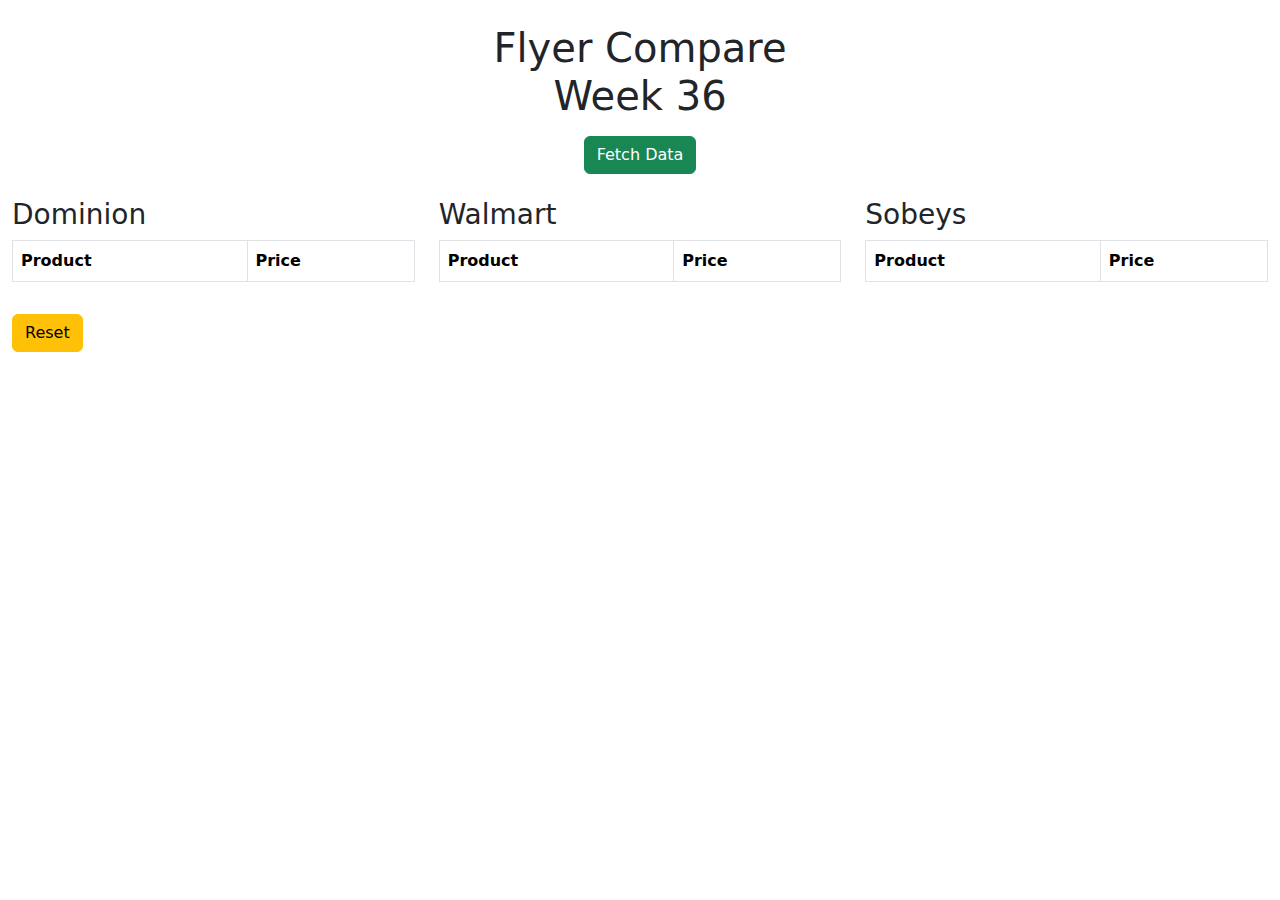
==== index.html @ a846ba04 "Update index.html" ====
<!DOCTYPE html>
<html lang="en">
<head>
    <meta charset="UTF-8">
    <meta name="viewport" content="width=device-width, initial-scale=1.0">
    <link href="https://cdn.jsdelivr.net/npm/bootstrap@5.3.3/dist/css/bootstrap.min.css" rel="stylesheet" integrity="sha384-QWTKZyjpPEjISv5WaRU9OFeRpok6YctnYmDr5pNlyT2bRjXh0JMhjY6hW+ALEwIH" crossorigin="anonymous">
    <script src="https://cdn.jsdelivr.net/npm/bootstrap@5.3.3/dist/js/bootstrap.bundle.min.js" integrity="sha384-YvpcrYf0tY3lHB60NNkmXc5s9fDVZLESaAA55NDzOxhy9GkcIdslK1eN7N6jIeHz" crossorigin="anonymous"></script>
    <link rel="stylesheet" href="styles.css">
    <link rel="icon" type="image/png" href="flav.png" />
    <title>Flyer Search</title>
</head>
<body>
    <div class="container-fluid">
        <div class="row">
            <div class="col-md-12">
                <div class="page-header text-center">
                    <h1 class="mt-4">
                        Flyer Compare<br>
                        Week 36<br>
                        <button type="button" class="btn btn-success my-3" id="fetch-data">Fetch Data</button><br>
                    </h1>
                </div> 
                <div class="row">
                    <div class="col-md-4">
                        <h3>
                            Dominion
                        </h3>
                        <table class="table table-hover table-bordered" id="dominion">
                            <thead>
                                <tr>
                                    <th>
                                        Product
                                    </th>
                                    <th>
                                        Price
                                    </th>
                                </tr>
                            </thead>
                            <tbody id="dominion-data">

                            </tbody>
                        </table>
                    </div>
                    <div class="col-md-4">
                        <h3>
                            Walmart
                        </h3>
                        <table class="table table-hover table-bordered" id="walmart">
                            <thead>
                                <tr>
                                    <th>
                                        Product
                                    </th>
                                    <th>
                                        Price
                                    </th>
                                </tr>
                            </thead>
                            <tbody id="walmart-data">

                            </tbody>
                        </table>
                    </div>
                    <div class="col-md-4">
                        <h3>
                            Sobeys
                        </h3>
                        <table class="table table-hover table-bordered" id="sobeys">
                            <thead>
                                <tr>
                                    <th>
                                        Product
                                    </th>
                                    <th>
                                        Price
                                    </th>
                                </tr>
                            </thead>
                            <tbody id="sobeys-data">

                            </tbody>
                        </table>
                    </div>
                </div>
            </div>
        </div>
        <button type="button" class="btn btn-warning my-3" id="reset-data">Reset</button><br>

    </div>
    



<script src="script.js"></script>
</body>

</html>
---- styles.css ----
.empty{
    background-color: darkgray !important;
}
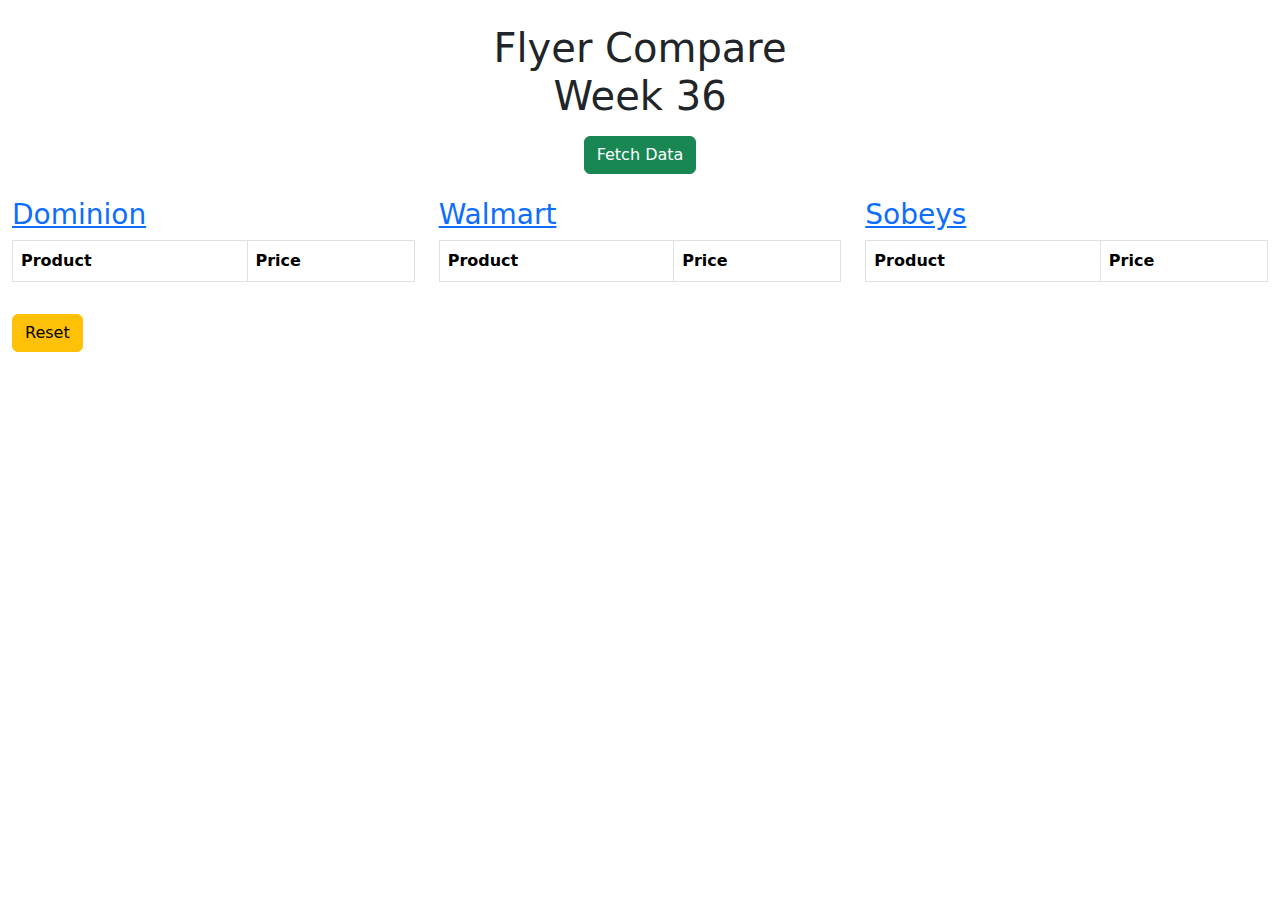
==== commit d6d844d0: "Update index.html" ====
--- a/index.html
+++ b/index.html
@@ -23,7 +23,7 @@
                 <div class="row">
                     <div class="col-md-4">
                         <h3>
-                            Dominion
+                            <a href="https://www.newfoundlandgrocerystores.ca/print-flyer" target="_blank">Dominion</a>
                         </h3>
                         <table class="table table-hover table-bordered" id="dominion">
                             <thead>
@@ -43,7 +43,7 @@
                     </div>
                     <div class="col-md-4">
                         <h3>
-                            Walmart
+                            <a href="https://www.walmart.ca/en/flyer" target="_blank">Walmart</a>
                         </h3>
                         <table class="table table-hover table-bordered" id="walmart">
                             <thead>
@@ -63,7 +63,7 @@
                     </div>
                     <div class="col-md-4">
                         <h3>
-                            Sobeys
+                            <a href="https://www.sobeys.com/en/flyer/" target="_blank">Sobeys</a>
                         </h3>
                         <table class="table table-hover table-bordered" id="sobeys">
                             <thead>
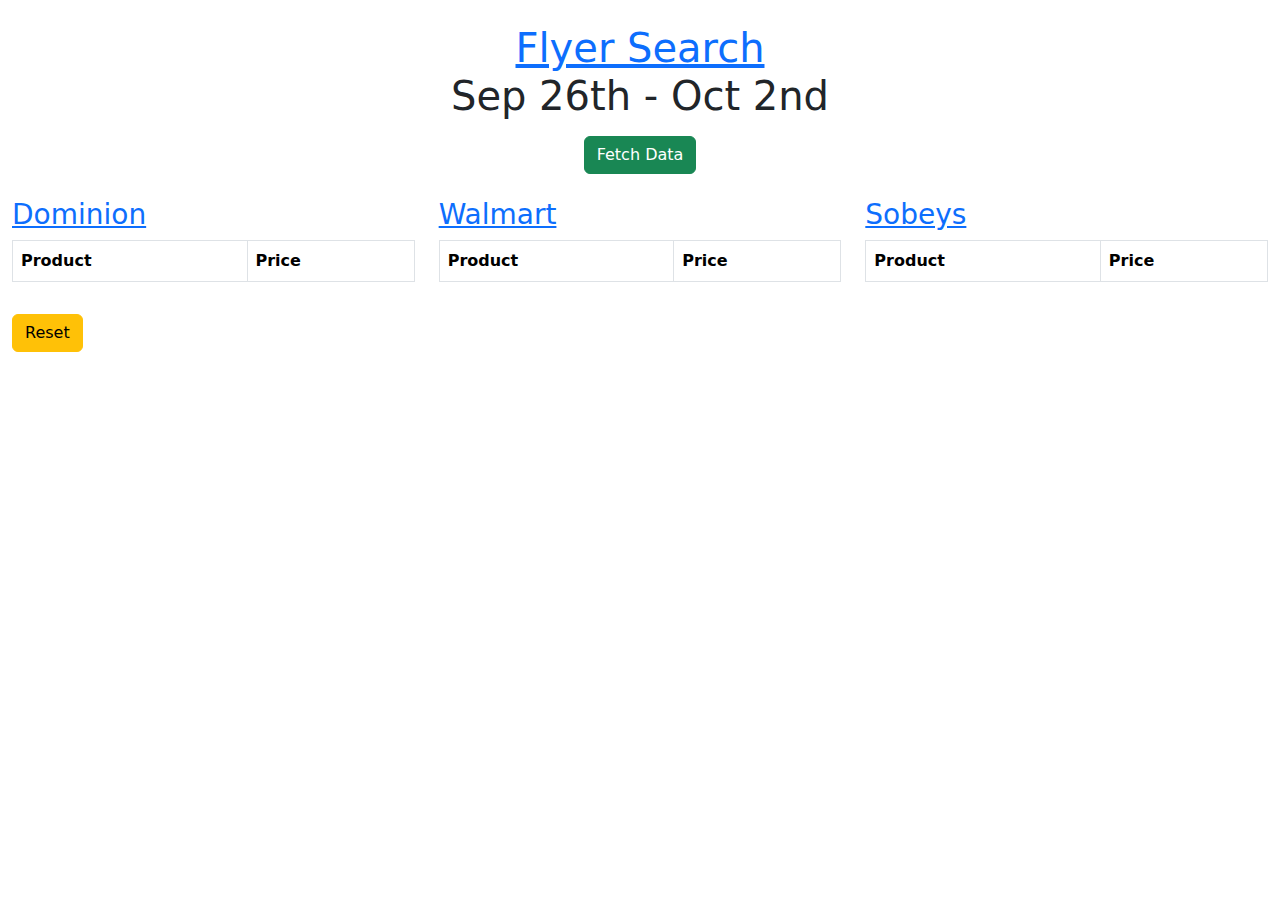
==== commit 3fa43ecc: "Cleanup" ====
--- a/index.html
+++ b/index.html
@@ -15,8 +15,8 @@
             <div class="col-md-12">
                 <div class="page-header text-center">
                     <h1 class="mt-4">
-                        Flyer Compare<br>
-                        Week 36<br>
+                        <a href="https://github.com/Tiamtum/flyer-search" target="_blank">Flyer Search</a><br>
+                        Sep 26th - Oct 2nd <br>
                         <button type="button" class="btn btn-success my-3" id="fetch-data">Fetch Data</button><br>
                     </h1>
                 </div> 
@@ -37,7 +37,6 @@
                                 </tr>
                             </thead>
                             <tbody id="dominion-data">
-
                             </tbody>
                         </table>
                     </div>
@@ -57,7 +56,6 @@
                                 </tr>
                             </thead>
                             <tbody id="walmart-data">
-
                             </tbody>
                         </table>
                     </div>
@@ -77,7 +75,6 @@
                                 </tr>
                             </thead>
                             <tbody id="sobeys-data">
-
                             </tbody>
                         </table>
                     </div>
@@ -85,13 +82,7 @@
             </div>
         </div>
         <button type="button" class="btn btn-warning my-3" id="reset-data">Reset</button><br>
-
     </div>
-    
-
-
-
 <script src="script.js"></script>
 </body>
-
 </html>
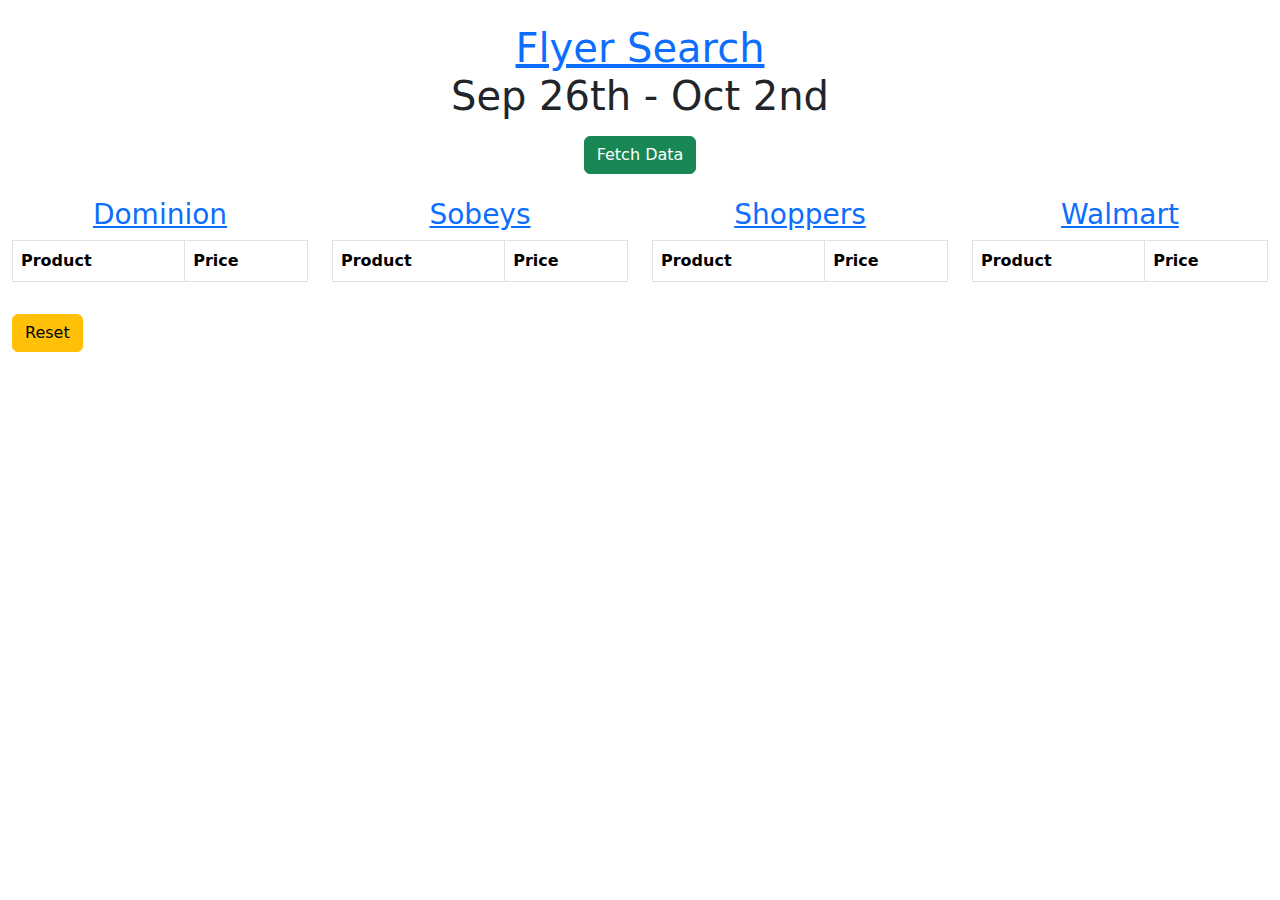
==== commit d2592914: "Update index.html" ====
--- a/index.html
+++ b/index.html
@@ -21,8 +21,8 @@
                     </h1>
                 </div> 
                 <div class="row">
-                    <div class="col-md-4">
-                        <h3>
+                    <div class="col-md-3">
+                        <h3 class="text-center">
                             <a href="https://www.newfoundlandgrocerystores.ca/print-flyer" target="_blank">Dominion</a>
                         </h3>
                         <table class="table table-hover table-bordered" id="dominion">
@@ -40,8 +40,46 @@
                             </tbody>
                         </table>
                     </div>
-                    <div class="col-md-4">
-                        <h3>
+                    <div class="col-md-3">
+                        <h3 class="text-center">
+                            <a href="https://www.sobeys.com/en/flyer/" target="_blank">Sobeys</a>
+                        </h3>
+                        <table class="table table-hover table-bordered" id="sobeys">
+                            <thead>
+                                <tr>
+                                    <th>
+                                        Product
+                                    </th>
+                                    <th>
+                                        Price
+                                    </th>
+                                </tr>
+                            </thead>
+                            <tbody id="sobeys-data">
+                            </tbody>
+                        </table>
+                    </div>
+                    <div class="col-md-3">
+                        <h3 class="text-center">
+                            <a href="https://www.shoppersdrugmart.ca/en/flyer" target="_blank">Shoppers</a>
+                        </h3>
+                        <table class="table table-hover table-bordered" id="shoppers">
+                            <thead>
+                                <tr>
+                                    <th>
+                                        Product
+                                    </th>
+                                    <th>
+                                        Price
+                                    </th>
+                                </tr>
+                            </thead>
+                            <tbody id="shoppers-data">
+                            </tbody>
+                        </table>
+                    </div>
+                    <div class="col-md-3">
+                        <h3 class="text-center">
                             <a href="https://www.walmart.ca/en/flyer" target="_blank">Walmart</a>
                         </h3>
                         <table class="table table-hover table-bordered" id="walmart">
@@ -59,25 +97,6 @@
                             </tbody>
                         </table>
                     </div>
-                    <div class="col-md-4">
-                        <h3>
-                            <a href="https://www.sobeys.com/en/flyer/" target="_blank">Sobeys</a>
-                        </h3>
-                        <table class="table table-hover table-bordered" id="sobeys">
-                            <thead>
-                                <tr>
-                                    <th>
-                                        Product
-                                    </th>
-                                    <th>
-                                        Price
-                                    </th>
-                                </tr>
-                            </thead>
-                            <tbody id="sobeys-data">
-                            </tbody>
-                        </table>
-                    </div>
                 </div>
             </div>
         </div>
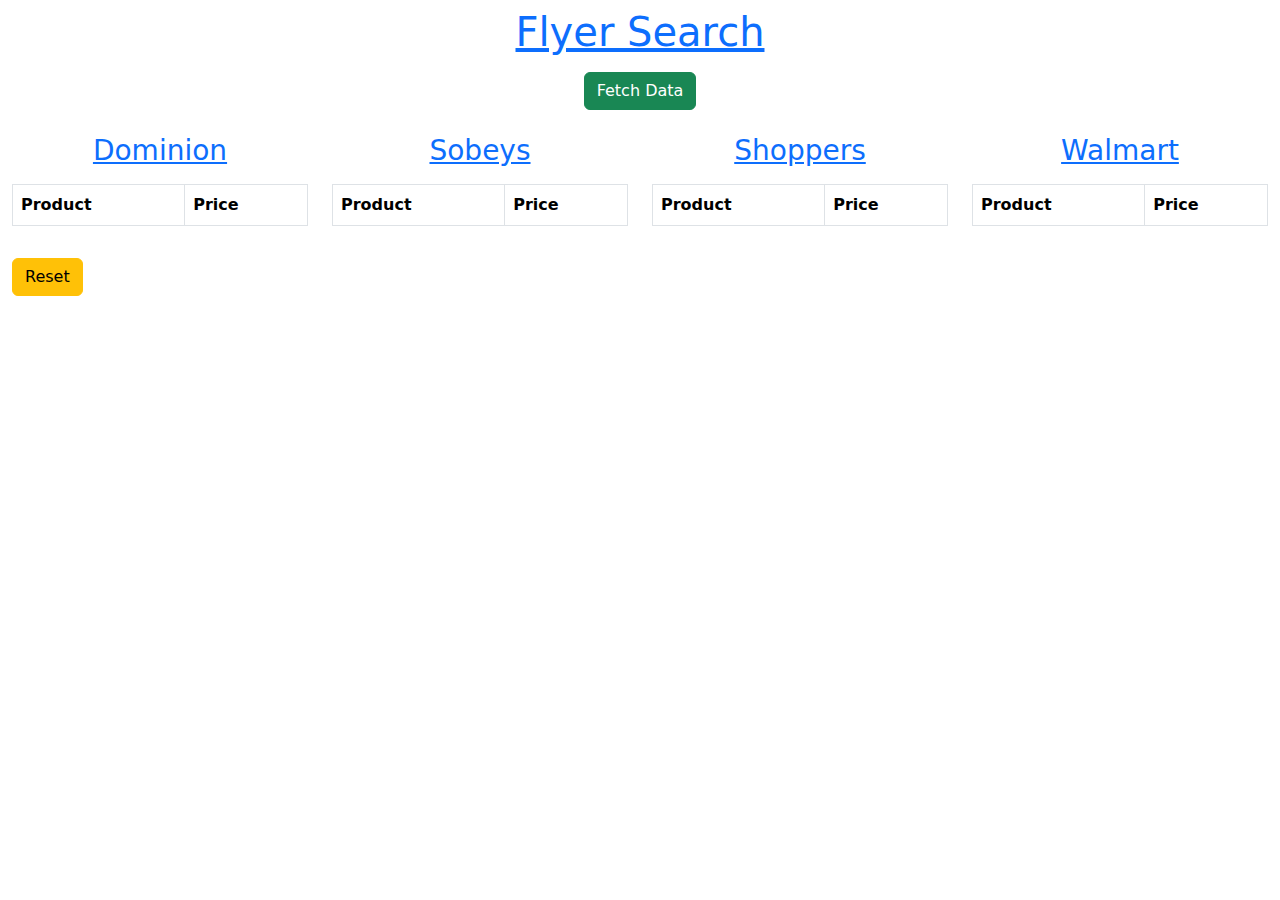
==== commit 1271b807: "Update index.html" ====
--- a/index.html
+++ b/index.html
@@ -14,16 +14,16 @@
         <div class="row">
             <div class="col-md-12">
                 <div class="page-header text-center">
-                    <h1 class="mt-4">
+                    <h1 class="mt-2">
                         <a href="https://github.com/Tiamtum/flyer-search" target="_blank">Flyer Search</a><br>
-                        Sep 26th - Oct 2nd <br>
                         <button type="button" class="btn btn-success my-3" id="fetch-data">Fetch Data</button><br>
                     </h1>
                 </div> 
                 <div class="row">
                     <div class="col-md-3">
-                        <h3 class="text-center">
+                        <h3 class="text-center pb-2" id="dominion-title">
                             <a href="https://www.newfoundlandgrocerystores.ca/print-flyer" target="_blank">Dominion</a>
+
                         </h3>
                         <table class="table table-hover table-bordered" id="dominion">
                             <thead>
@@ -41,8 +41,9 @@
                         </table>
                     </div>
                     <div class="col-md-3">
-                        <h3 class="text-center">
+                        <h3 class="text-center pb-2" id="sobeys-title">
                             <a href="https://www.sobeys.com/en/flyer/" target="_blank">Sobeys</a>
+
                         </h3>
                         <table class="table table-hover table-bordered" id="sobeys">
                             <thead>
@@ -60,7 +61,7 @@
                         </table>
                     </div>
                     <div class="col-md-3">
-                        <h3 class="text-center">
+                        <h3 class="text-center pb-2" id="shoppers-title">
                             <a href="https://www.shoppersdrugmart.ca/en/flyer" target="_blank">Shoppers</a>
                         </h3>
                         <table class="table table-hover table-bordered" id="shoppers">
@@ -79,7 +80,7 @@
                         </table>
                     </div>
                     <div class="col-md-3">
-                        <h3 class="text-center">
+                        <h3 class="text-center pb-2" id="walmart-title">
                             <a href="https://www.walmart.ca/en/flyer" target="_blank">Walmart</a>
                         </h3>
                         <table class="table table-hover table-bordered" id="walmart">
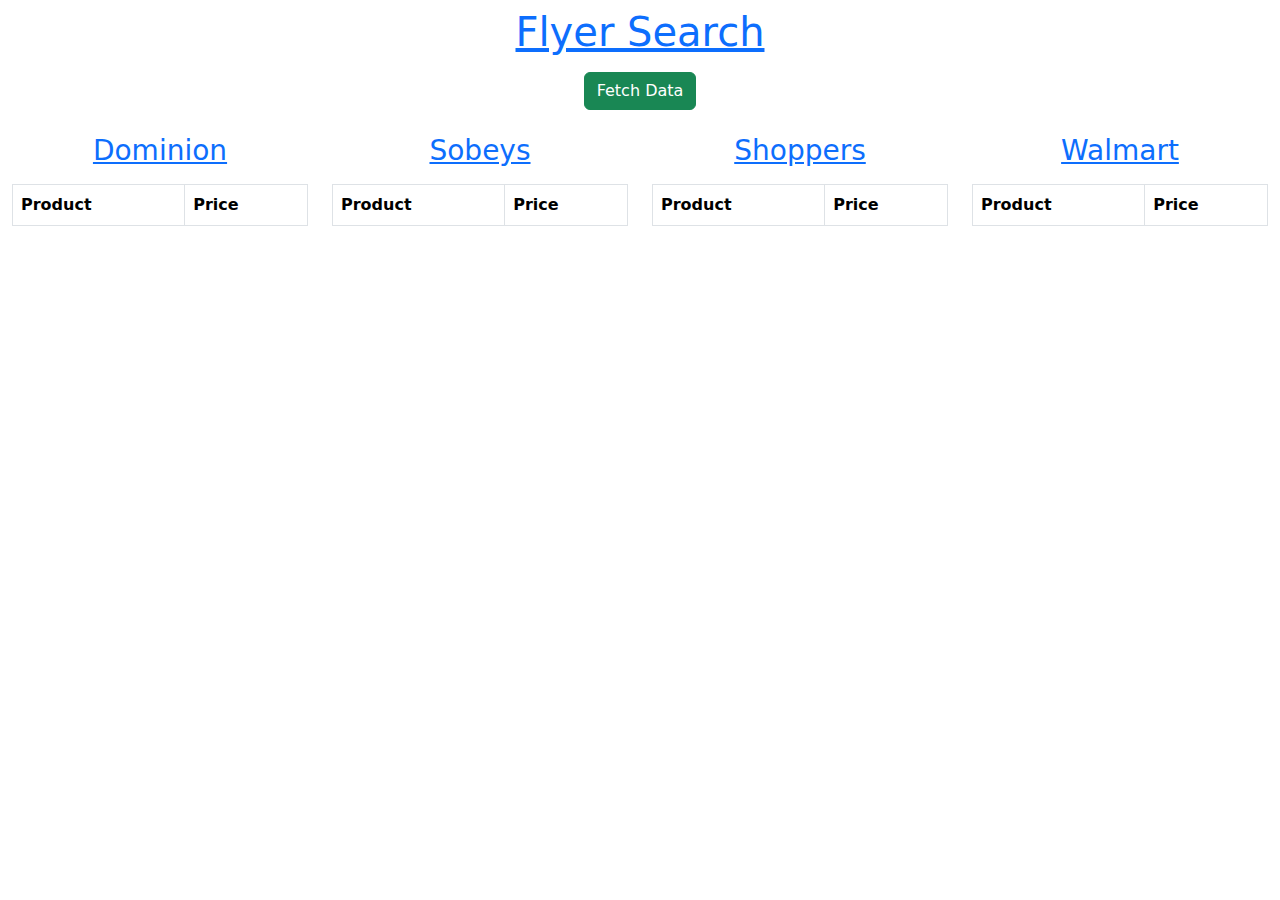
==== commit e7ce3447: "Update index.html" ====
--- a/index.html
+++ b/index.html
@@ -101,7 +101,6 @@
                 </div>
             </div>
         </div>
-        <button type="button" class="btn btn-warning my-3" id="reset-data">Reset</button><br>
     </div>
 <script src="script.js"></script>
 </body>
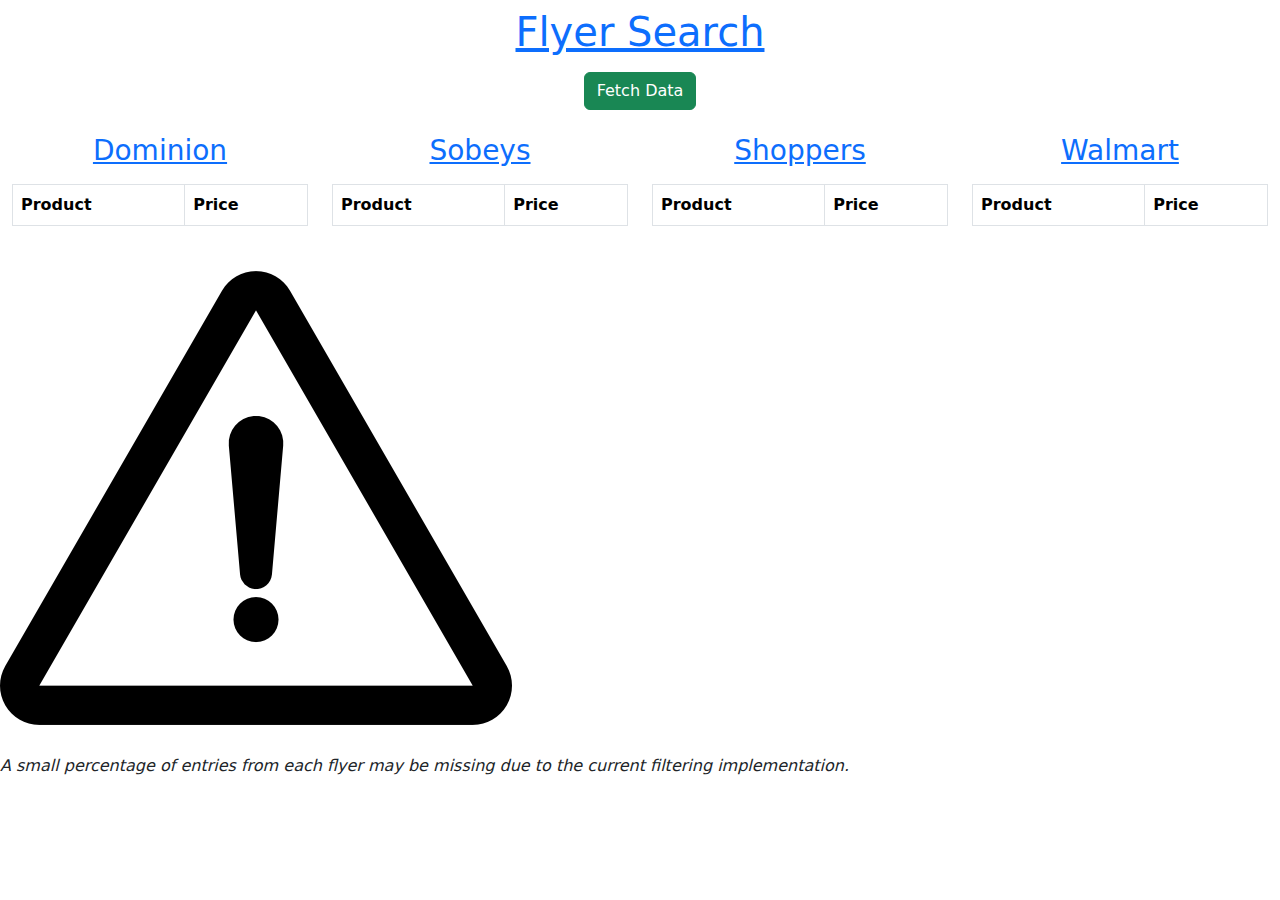
==== commit 39682aa2: "Update index.html" ====
--- a/index.html
+++ b/index.html
@@ -102,6 +102,7 @@
             </div>
         </div>
     </div>
+    <div id="caution"><img src="caution-sign.png"><p><em>A small percentage of entries from each flyer may be missing due to the current filtering implementation.</em></p> </div>
 <script src="script.js"></script>
 </body>
 </html>
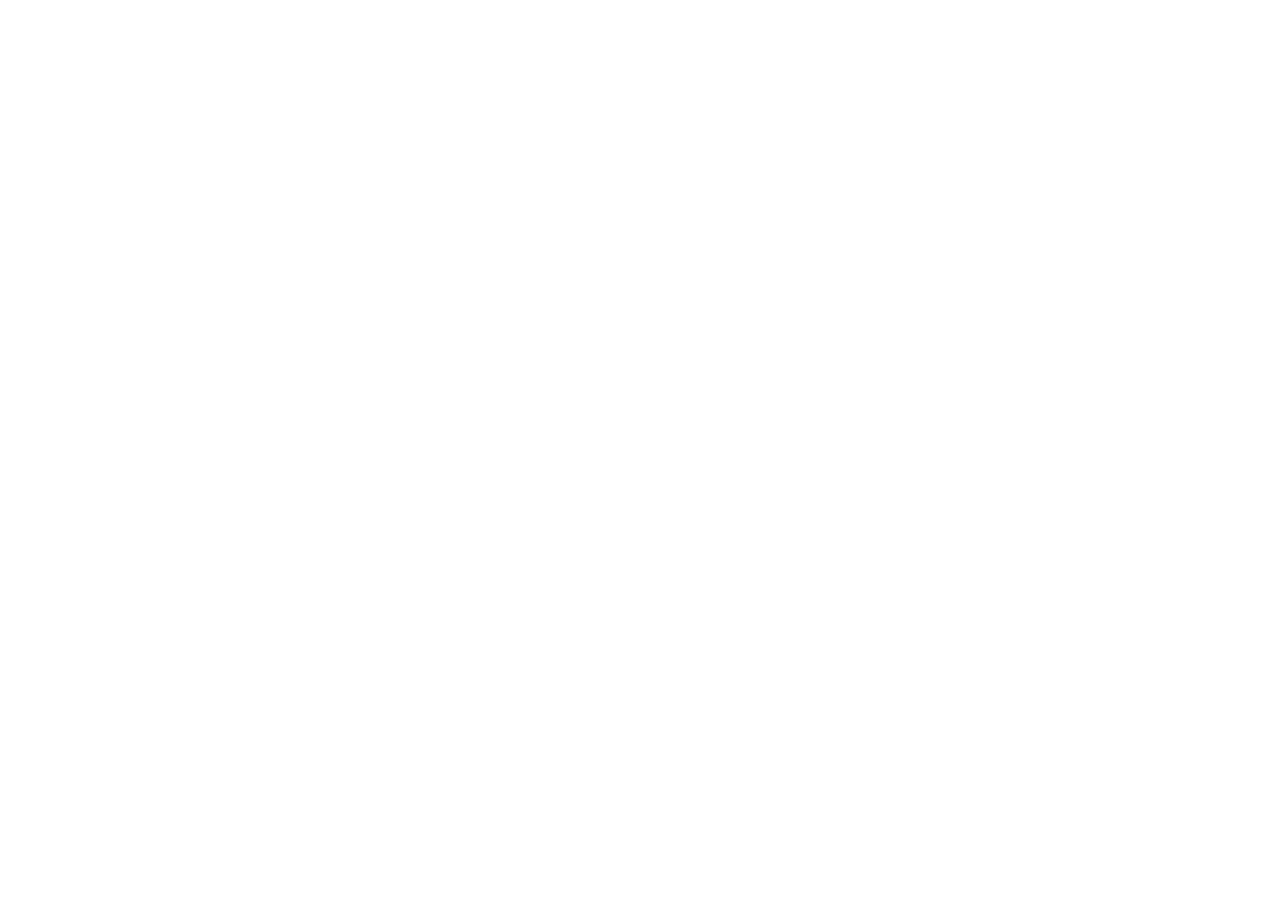
==== commit e40db50e: "e" ====
--- a/index.html
+++ b/index.html
@@ -3,106 +3,9 @@
 <head>
     <meta charset="UTF-8">
     <meta name="viewport" content="width=device-width, initial-scale=1.0">
-    <link href="https://cdn.jsdelivr.net/npm/bootstrap@5.3.3/dist/css/bootstrap.min.css" rel="stylesheet" integrity="sha384-QWTKZyjpPEjISv5WaRU9OFeRpok6YctnYmDr5pNlyT2bRjXh0JMhjY6hW+ALEwIH" crossorigin="anonymous">
-    <script src="https://cdn.jsdelivr.net/npm/bootstrap@5.3.3/dist/js/bootstrap.bundle.min.js" integrity="sha384-YvpcrYf0tY3lHB60NNkmXc5s9fDVZLESaAA55NDzOxhy9GkcIdslK1eN7N6jIeHz" crossorigin="anonymous"></script>
-    <link rel="stylesheet" href="styles.css">
-    <link rel="icon" type="image/png" href="flav.png" />
-    <title>Flyer Search</title>
+    <title></title>
 </head>
 <body>
-    <div class="container-fluid">
-        <div class="row">
-            <div class="col-md-12">
-                <div class="page-header text-center">
-                    <h1 class="mt-2">
-                        <a href="https://github.com/Tiamtum/flyer-search" target="_blank">Flyer Search</a><br>
-                        <button type="button" class="btn btn-success my-3" id="fetch-data">Fetch Data</button><br>
-                    </h1>
-                </div> 
-                <div class="row">
-                    <div class="col-md-3">
-                        <h3 class="text-center pb-2" id="dominion-title">
-                            <a href="https://www.newfoundlandgrocerystores.ca/print-flyer" target="_blank">Dominion</a>
-
-                        </h3>
-                        <table class="table table-hover table-bordered" id="dominion">
-                            <thead>
-                                <tr>
-                                    <th>
-                                        Product
-                                    </th>
-                                    <th>
-                                        Price
-                                    </th>
-                                </tr>
-                            </thead>
-                            <tbody id="dominion-data">
-                            </tbody>
-                        </table>
-                    </div>
-                    <div class="col-md-3">
-                        <h3 class="text-center pb-2" id="sobeys-title">
-                            <a href="https://www.sobeys.com/en/flyer/" target="_blank">Sobeys</a>
-
-                        </h3>
-                        <table class="table table-hover table-bordered" id="sobeys">
-                            <thead>
-                                <tr>
-                                    <th>
-                                        Product
-                                    </th>
-                                    <th>
-                                        Price
-                                    </th>
-                                </tr>
-                            </thead>
-                            <tbody id="sobeys-data">
-                            </tbody>
-                        </table>
-                    </div>
-                    <div class="col-md-3">
-                        <h3 class="text-center pb-2" id="shoppers-title">
-                            <a href="https://www.shoppersdrugmart.ca/en/flyer" target="_blank">Shoppers</a>
-                        </h3>
-                        <table class="table table-hover table-bordered" id="shoppers">
-                            <thead>
-                                <tr>
-                                    <th>
-                                        Product
-                                    </th>
-                                    <th>
-                                        Price
-                                    </th>
-                                </tr>
-                            </thead>
-                            <tbody id="shoppers-data">
-                            </tbody>
-                        </table>
-                    </div>
-                    <div class="col-md-3">
-                        <h3 class="text-center pb-2" id="walmart-title">
-                            <a href="https://www.walmart.ca/en/flyer" target="_blank">Walmart</a>
-                        </h3>
-                        <table class="table table-hover table-bordered" id="walmart">
-                            <thead>
-                                <tr>
-                                    <th>
-                                        Product
-                                    </th>
-                                    <th>
-                                        Price
-                                    </th>
-                                </tr>
-                            </thead>
-                            <tbody id="walmart-data">
-                            </tbody>
-                        </table>
-                    </div>
-                </div>
-            </div>
-        </div>
-    </div>
-    <div id="caution"><img src="caution-sign.png"><p><em>A small percentage of entries from each flyer may be missing due to the current filtering implementation.</em></p> </div>
-<script src="script.js"></script>
+    
 </body>
-</html>
+</html>